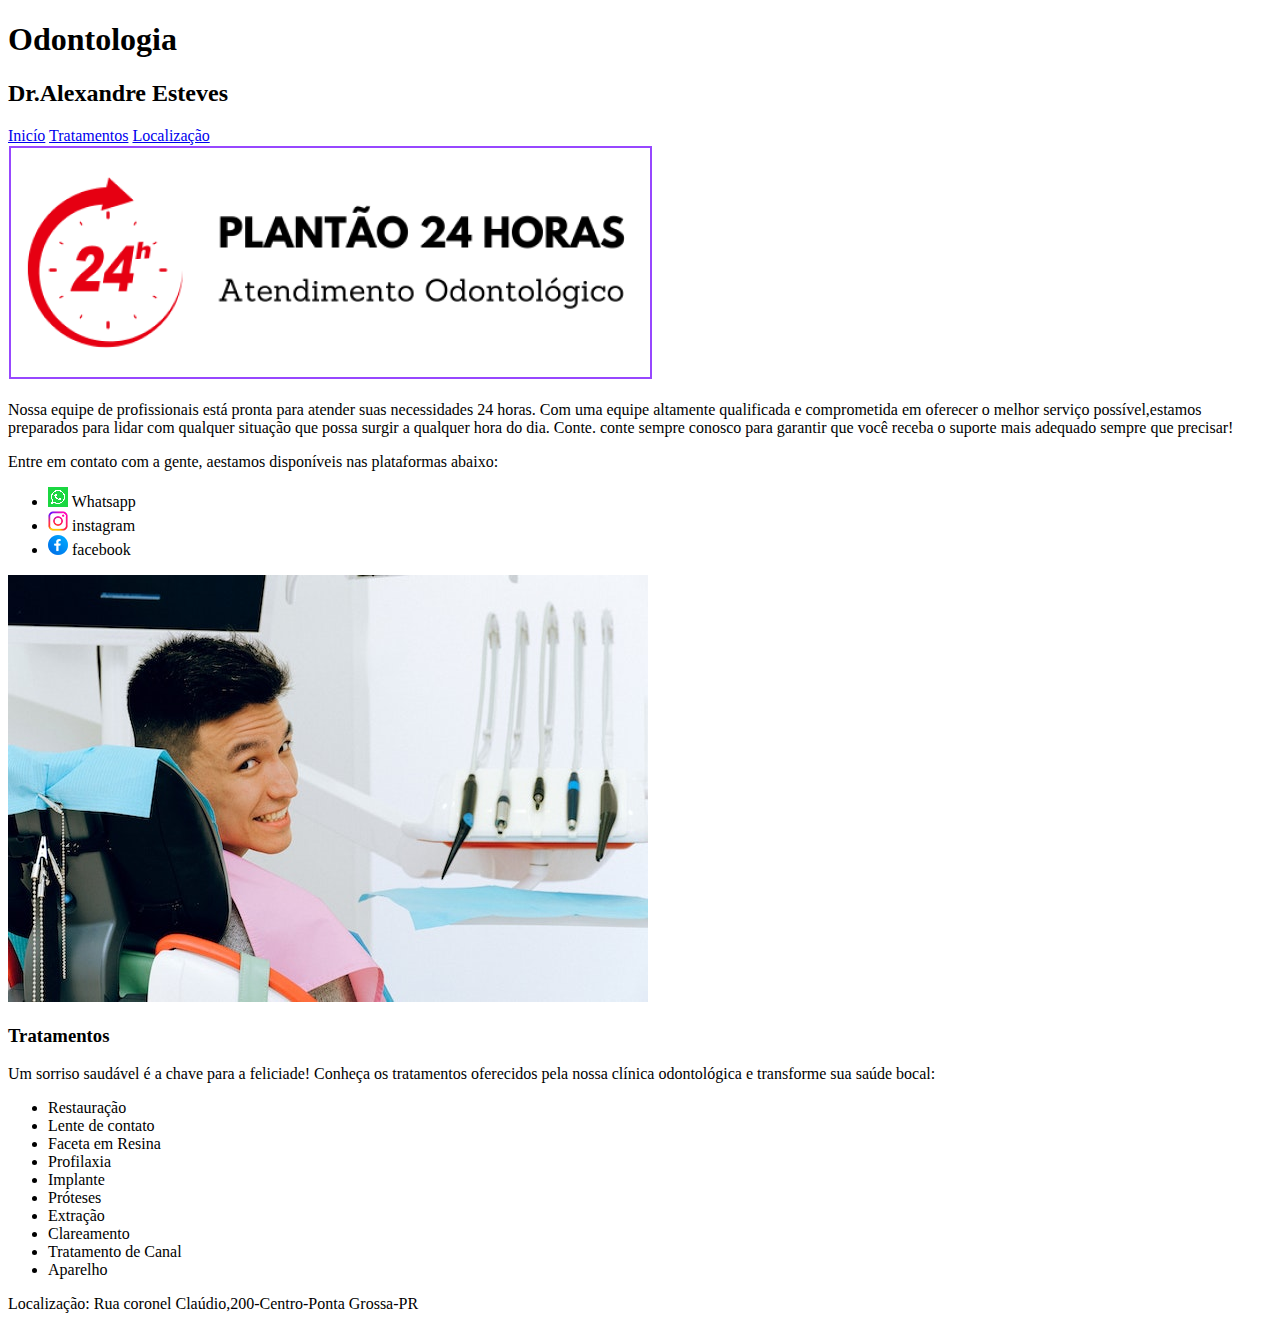
==== index.html @ ad457e31 "html odonto" ====
<!DOCTYPE html>
<html lang="pt-br">
<head>
    <meta charset="UTF-8">
    <meta http-equiv="X-UA-Compatible" content="IE=edge">
    <meta name="viewport" content="width=device-width, initial-scale=1.0">
    <link rel="shortcut icon" href="imagens/dente.PNG" type="image/x-icon">
    <link rel="stylesheet" href="style.css">
    <title>Odontologia</title>
</head>
<body>
    <header>
        <h1>Odontologia</h1>
        <h2>Dr.Alexandre  Esteves</h2>
    </header>
    <nav>
        <a href="#inicio">Inicío</a>
        <a href="#tratamentos">Tratamentos</a>
        <a href="#localização">Localização</a>
    </nav>
    <main id="inicio">
        <div>
            <img src="imagens/plantao.PNG" alt="plantao 24 horas">
        </div>
        <p>
            Nossa equipe de profissionais está pronta para atender suas necessidades 24 horas. Com uma equipe altamente qualificada e comprometida em oferecer o melhor serviço possível,estamos preparados para lidar com qualquer situação que possa surgir a qualquer hora do dia. Conte. conte sempre conosco para garantir que você receba o suporte mais adequado sempre que precisar!
        </p>
        <p>
            Entre em contato com a gente, aestamos disponíveis nas plataformas abaixo:
        </p>
        <ul>
            <li><img src="imagens/whats.png" alt="Whatsapp"> Whatsapp</img></li>
            <li><img src="imagens/insta.png" alt="instagram"> instagram</img></li>
            <li> <img src="imagens/facebook_logo.png" alt="facebook"> facebook</li>


        </ul>
        <div>
            <img src="imagens/pexels-anna-shvets-3845550.jpg" alt="sorriso">
        </div>

        <aside id="tratamentos">
           
            <h3>Tratamentos</h3>
            <p>Um sorriso saudável é a chave para a feliciade! Conheça os tratamentos oferecidos pela nossa clínica odontológica e transforme sua saúde bocal:</p>
            <ul>
                <li>Restauração</li>
                <li>Lente de contato</li>
                <li>Faceta em Resina</li>
                <li>Profilaxia</li>
                <li>Implante</li>
                <li>Próteses</li>
                <li>Extração</li>
                <li>Clareamento</li>
                <li>Tratamento de Canal</li>
                <li>Aparelho</li>
            </ul>
        </aside>




        <section id="localização">
            <p>Localização: Rua coronel Claúdio,200-Centro-Ponta Grossa-PR</p>
        </section>












    </main>
    
</body>
</html>
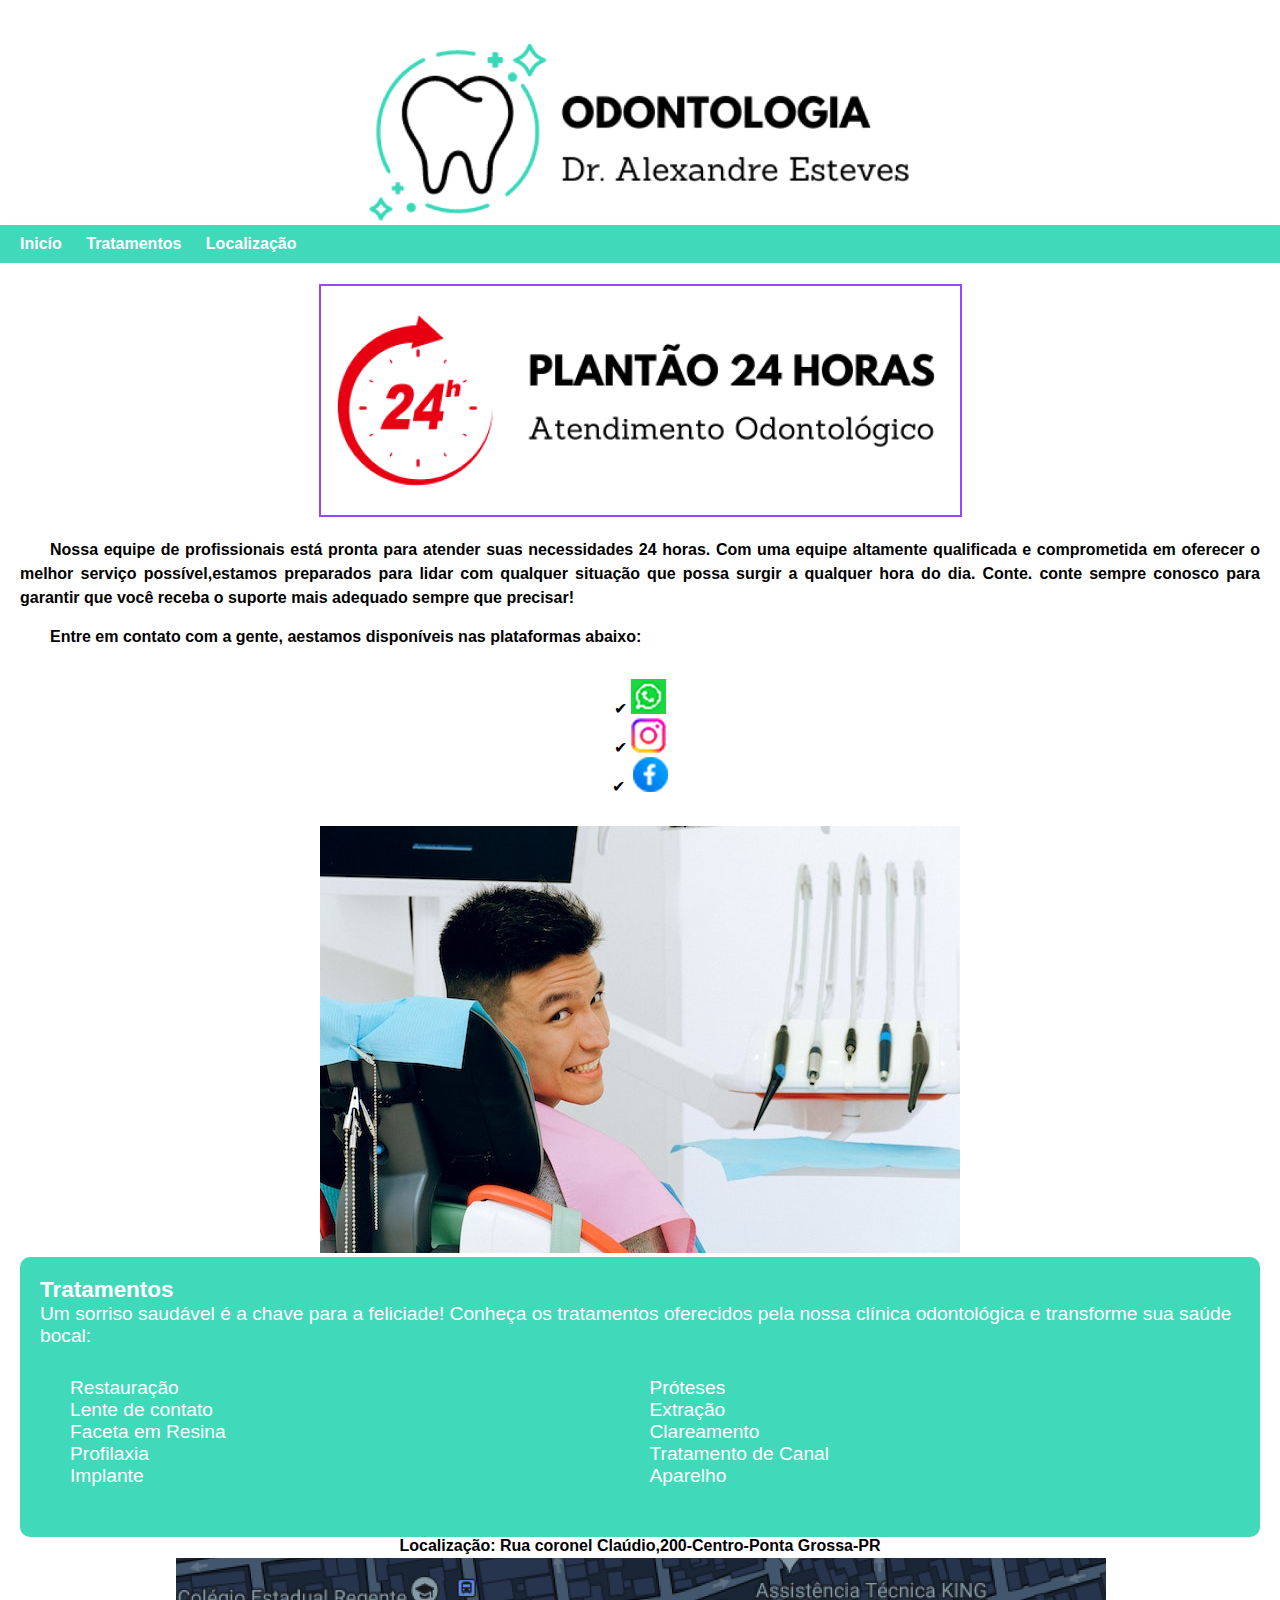
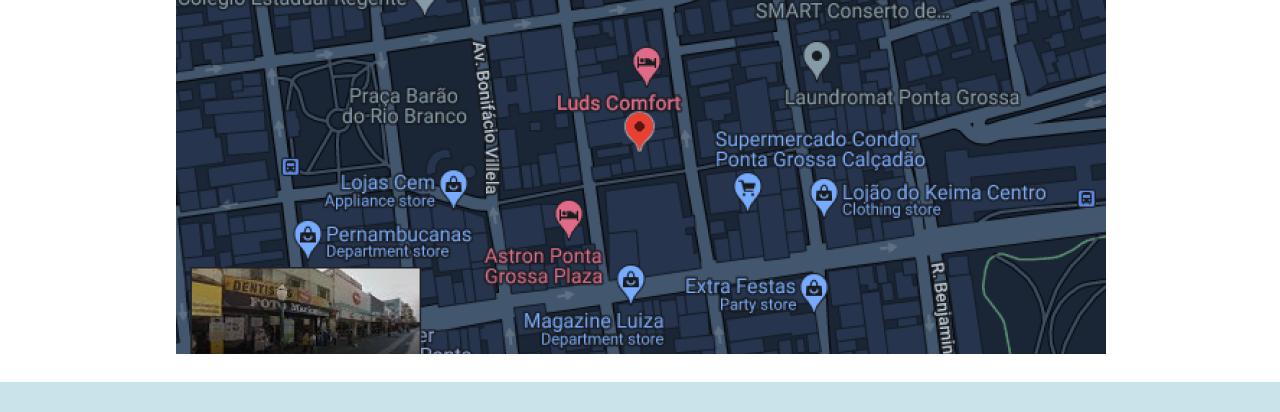
==== commit a36cb239: "css" ====
--- a/index.html
+++ b/index.html
@@ -10,8 +10,12 @@
 </head>
 <body>
     <header>
-        <h1>Odontologia</h1>
-        <h2>Dr.Alexandre  Esteves</h2>
+        <div>
+            <img src="imagens/logo-grande.PNG" alt="logo">
+            
+        </div>
+        
+       
     </header>
     <nav>
         <a href="#inicio">Inicío</a>
@@ -19,27 +23,28 @@
         <a href="#localização">Localização</a>
     </nav>
     <main id="inicio">
-        <div>
+        <div id="plantao">
             <img src="imagens/plantao.PNG" alt="plantao 24 horas">
         </div>
         <p>
-            Nossa equipe de profissionais está pronta para atender suas necessidades 24 horas. Com uma equipe altamente qualificada e comprometida em oferecer o melhor serviço possível,estamos preparados para lidar com qualquer situação que possa surgir a qualquer hora do dia. Conte. conte sempre conosco para garantir que você receba o suporte mais adequado sempre que precisar!
+            <strong>Nossa equipe de profissionais está pronta para atender suas necessidades 24 horas. Com uma equipe altamente qualificada e comprometida em oferecer o melhor serviço possível,estamos preparados para lidar com qualquer situação que possa surgir a qualquer hora do dia. Conte. conte sempre conosco para garantir que você receba o suporte mais adequado sempre que precisar!</strong>
         </p>
         <p>
-            Entre em contato com a gente, aestamos disponíveis nas plataformas abaixo:
+            <strong>Entre em contato com a gente, aestamos disponíveis nas plataformas abaixo:</strong>
         </p>
         <ul>
-            <li><img src="imagens/whats.png" alt="Whatsapp"> Whatsapp</img></li>
-            <li><img src="imagens/insta.png" alt="instagram"> instagram</img></li>
-            <li> <img src="imagens/facebook_logo.png" alt="facebook"> facebook</li>
+            <li><img src="imagens/whats.png" alt="Whatsapp"> </img></li>
+            <li><img src="imagens/insta.png" alt="instagram"> </img></li>
+            <li> <img src="imagens/facebook_logo.png" alt="facebook"> </li>
 
 
         </ul>
-        <div>
+        <div id="sorriso">
             <img src="imagens/pexels-anna-shvets-3845550.jpg" alt="sorriso">
         </div>
 
         <aside id="tratamentos">
+            
            
             <h3>Tratamentos</h3>
             <p>Um sorriso saudável é a chave para a feliciade! Conheça os tratamentos oferecidos pela nossa clínica odontológica e transforme sua saúde bocal:</p>
@@ -61,7 +66,8 @@
 
 
         <section id="localização">
-            <p>Localização: Rua coronel Claúdio,200-Centro-Ponta Grossa-PR</p>
+            <p><strong>Localização: Rua coronel Claúdio,200-Centro-Ponta Grossa-PR</strong></p>
+            <img src="imagens/mapa.PNG" alt="mapa">
         </section>
 
 
--- a/style.css
+++ b/style.css
@@ -0,0 +1,97 @@
+*{
+    margin: 0px;
+    padding: 0px;
+}
+:root{
+    --cor0:#235966;
+    --cor1:#96D9EA;
+    --cor2:#4EC7E6;
+    --cor3:#C9E3EA;
+    --cor4:#40dabb;
+
+
+    --fonte-padrao: Arial,Verdana, Helvetica, sans-serif;
+}
+body{
+    background-color: var(--cor3);
+    font-family: var(--fonte-padrao);
+}
+header{
+    background-color: white;
+    min-height: 150px;
+    text-align: center;
+    
+}
+
+header>div>img{
+    width: 600px;
+    height: auto;
+    margin-right:10px;
+    margin-top: 30px;
+}
+nav{
+    background-color: var(--cor4);
+    padding: 10px;
+    box-shadow: 0px 7px 9px rgba(0, 0, 0, 0.205);
+}
+nav >a{
+    color: white;
+    padding: 10px;
+    text-decoration: none;
+    font-weight: bold;
+    border-radius: 7px;
+}
+nav>a:hover{
+    background-color: var(--cor3);
+    color: var(--cor0);
+}
+main{
+    background-color: white;
+    
+    margin: auto;
+    margin-bottom: 30px;
+    padding: 20px;
+    box-shadow: 0px 0px 0px rgba(0, 0, 0, 0.452);
+}
+#plantao{
+    text-align: center;
+}
+main >p{
+    margin: 15px 0px;
+    text-align: justify;
+    text-indent: 30px;
+    line-height: 1.5em;
+    font-family: Verdana, Geneva, Tahoma, sans-serif;
+}
+main >ul{
+    text-align: center;
+    list-style-type: '\2714\00a0';
+    list-style-position: inside;
+    padding: 10px;
+    margin: 20px;
+
+}
+#sorriso{
+    text-align: center;
+}
+aside{
+    background-color: var(--cor4);
+    padding: 20px;
+    border-radius: 10px;
+    margin:0px;
+    color: white;
+    font-size: 1.2em;
+}
+
+aside>ul{
+    columns: 2;
+    list-style-position: inside;
+    padding: 10px;
+    list-style-type: none;
+    font-size: 1.0em;
+    margin: 20px;
+    
+}
+section{
+    text-align: center;
+}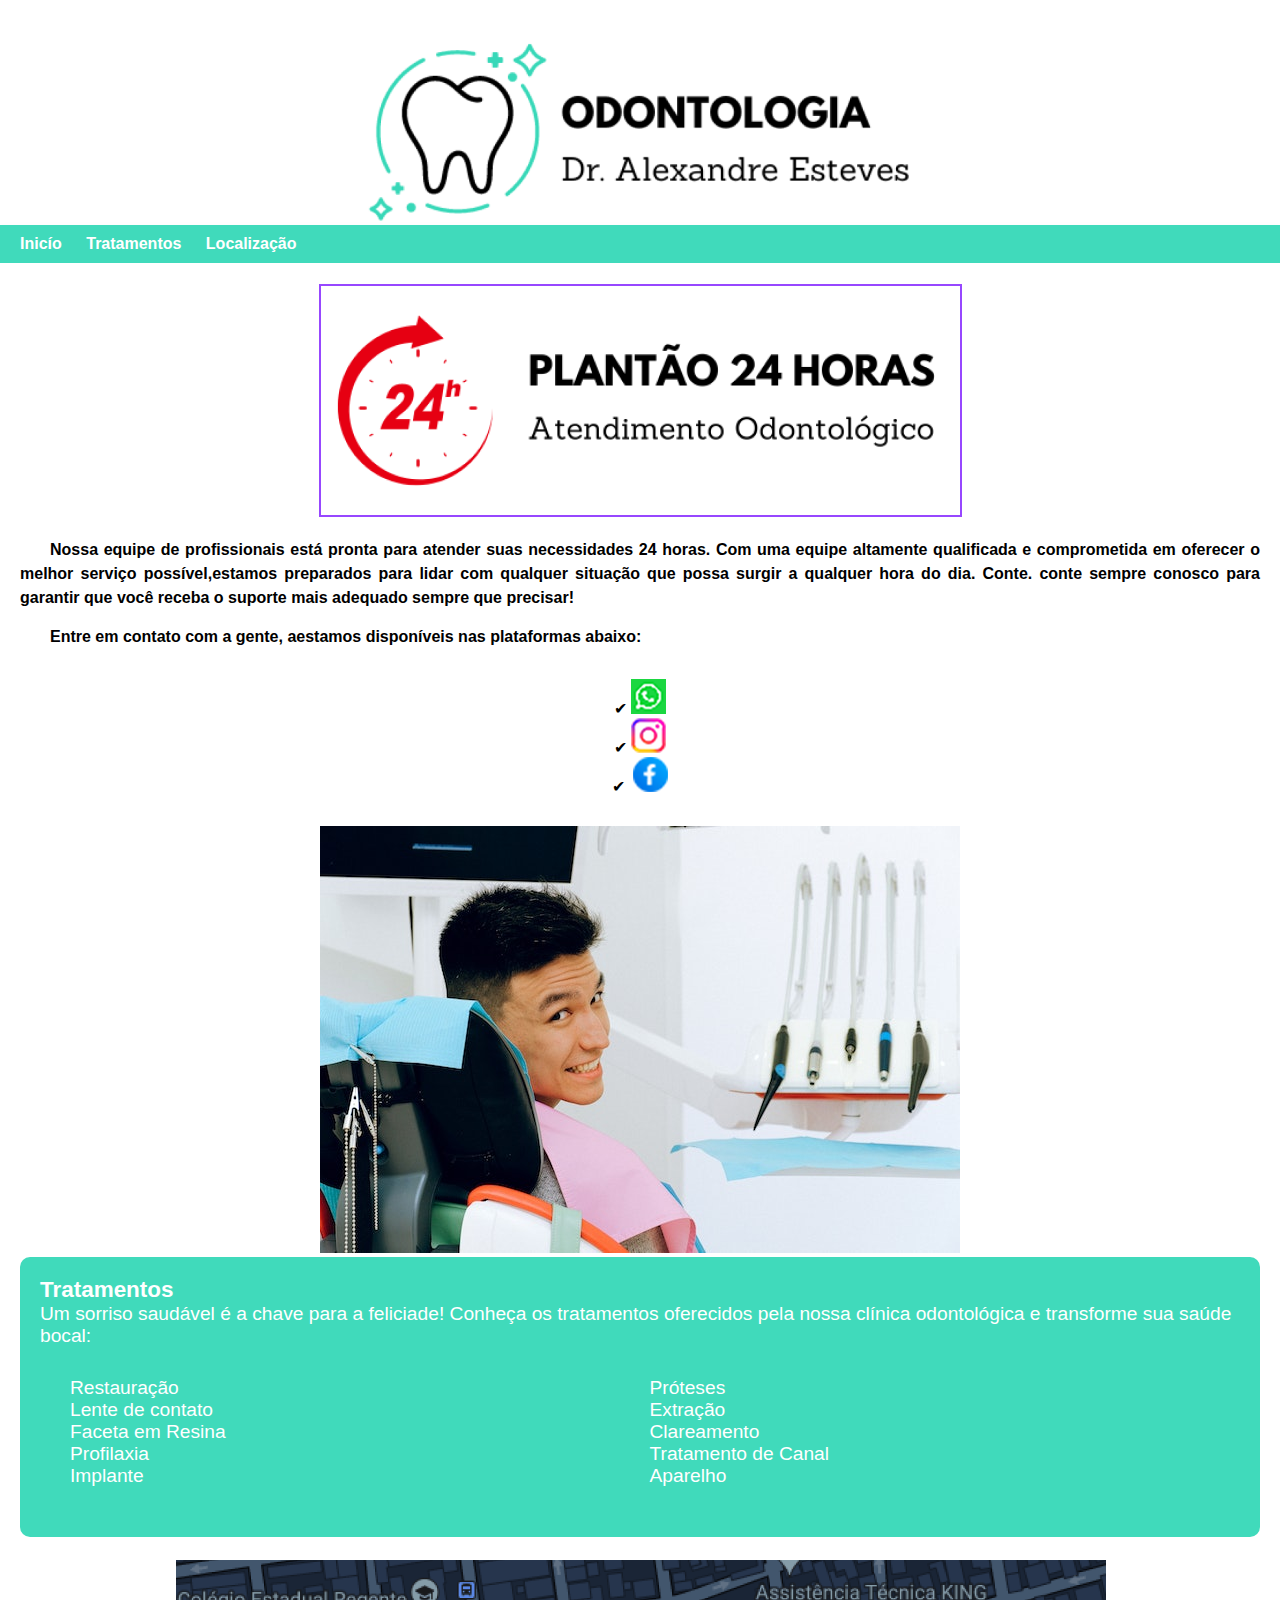
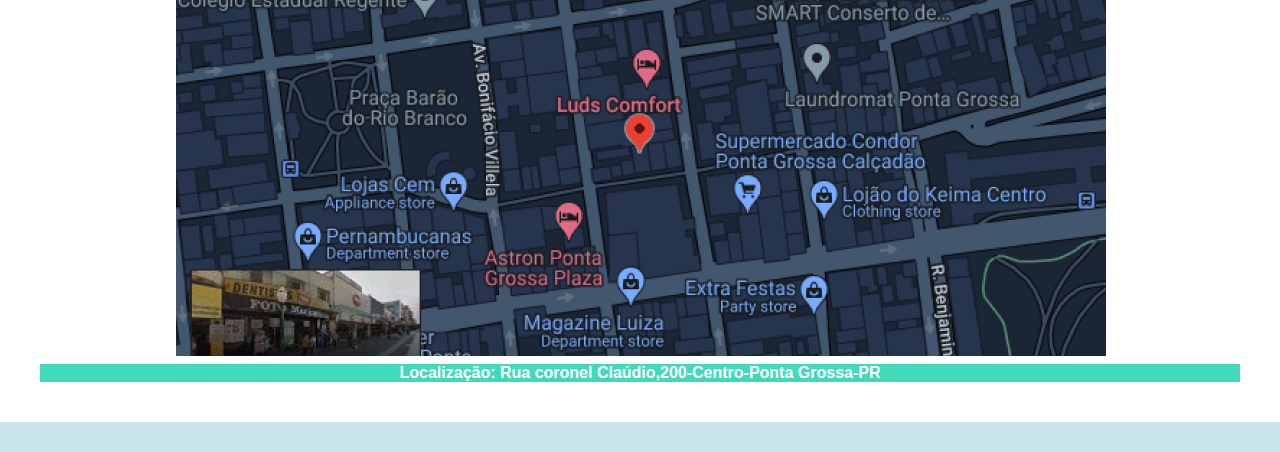
==== commit bac23053: "localização" ====
--- a/index.html
+++ b/index.html
@@ -66,8 +66,9 @@
 
 
         <section id="localização">
+            
+            <img src="imagens/mapa.PNG" alt="mapa">
             <p><strong>Localização: Rua coronel Claúdio,200-Centro-Ponta Grossa-PR</strong></p>
-            <img src="imagens/mapa.PNG" alt="mapa">
         </section>
 
 
--- a/style.css
+++ b/style.css
@@ -94,4 +94,9 @@
 }
 section{
     text-align: center;
+    margin: 20px;
+}
+section >p{
+    background-color: var(--cor4);
+    color: white;
 }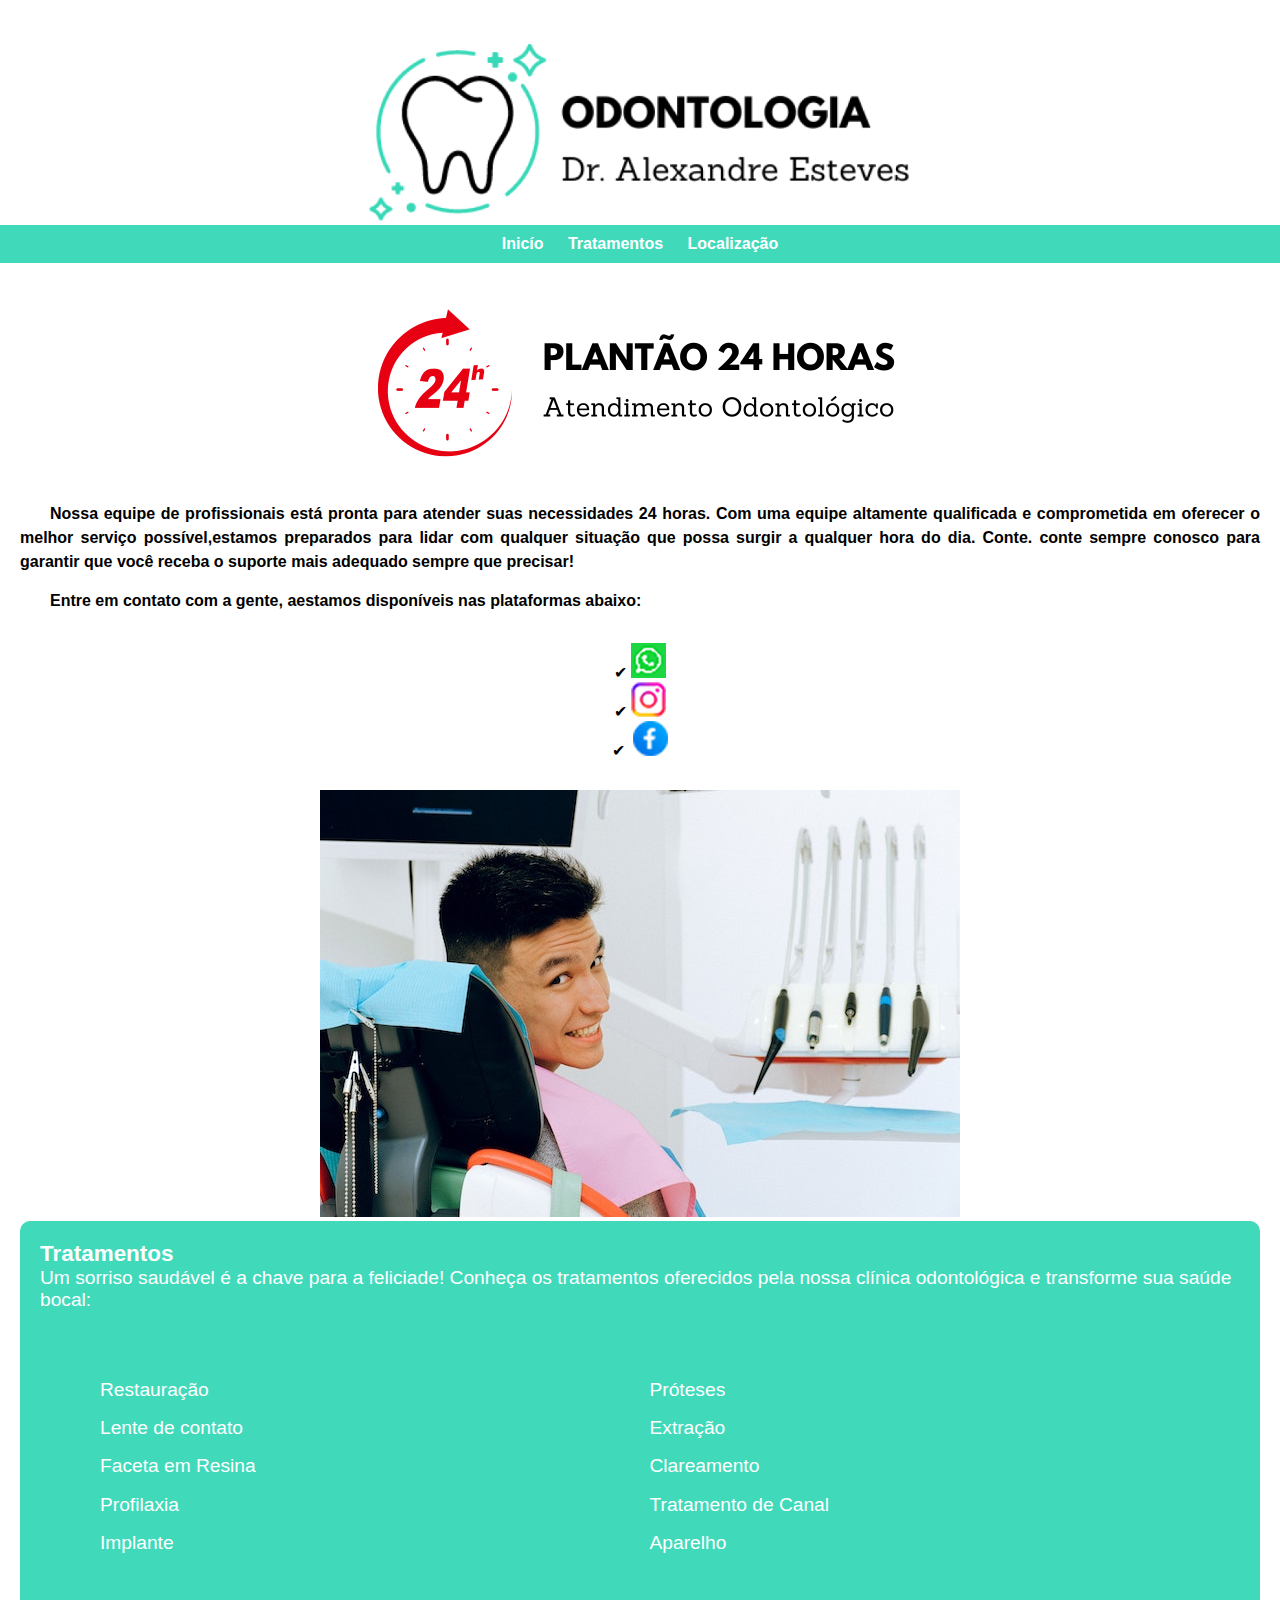
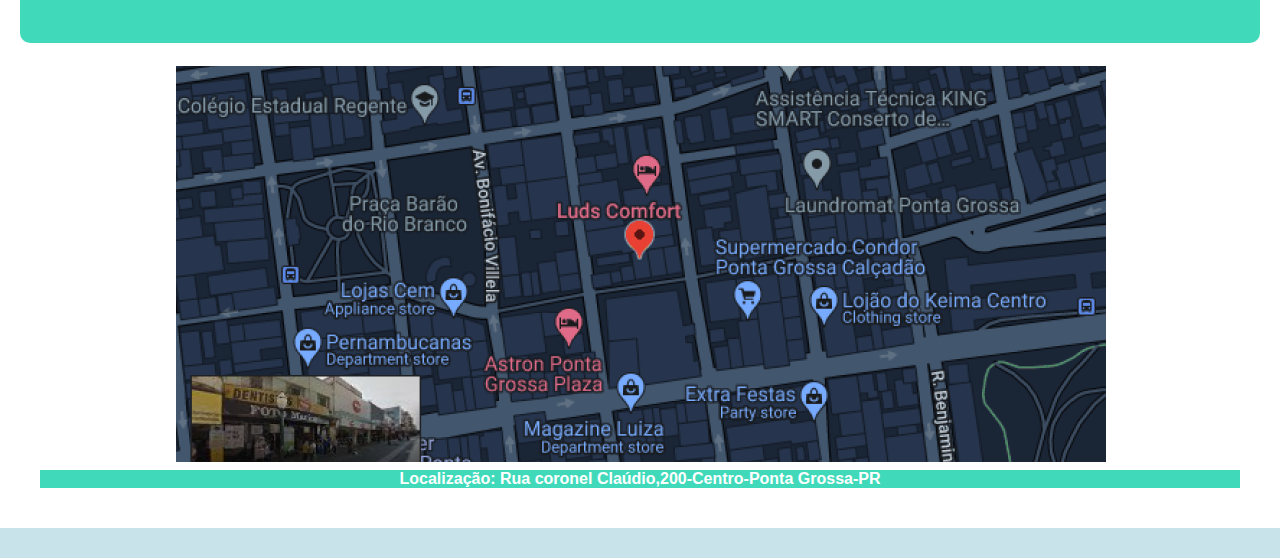
==== commit 8e22fadc: "mudando" ====
--- a/index.html
+++ b/index.html
@@ -24,7 +24,7 @@
     </nav>
     <main id="inicio">
         <div id="plantao">
-            <img src="imagens/plantao.PNG" alt="plantao 24 horas">
+            <img src="ligia/assets/img/banners/banner_plantao.png" alt="plantao 24 horas">
         </div>
         <p>
             <strong>Nossa equipe de profissionais está pronta para atender suas necessidades 24 horas. Com uma equipe altamente qualificada e comprometida em oferecer o melhor serviço possível,estamos preparados para lidar com qualquer situação que possa surgir a qualquer hora do dia. Conte. conte sempre conosco para garantir que você receba o suporte mais adequado sempre que precisar!</strong>
--- a/style.css
+++ b/style.css
@@ -33,6 +33,7 @@
     background-color: var(--cor4);
     padding: 10px;
     box-shadow: 0px 7px 9px rgba(0, 0, 0, 0.205);
+    text-align: center;
 }
 nav >a{
     color: white;
@@ -40,6 +41,7 @@
     text-decoration: none;
     font-weight: bold;
     border-radius: 7px;
+    
 }
 nav>a:hover{
     background-color: var(--cor3);
@@ -89,7 +91,8 @@
     padding: 10px;
     list-style-type: none;
     font-size: 1.0em;
-    margin: 20px;
+    margin: 50px;
+    line-height: 2em;
     
 }
 section{
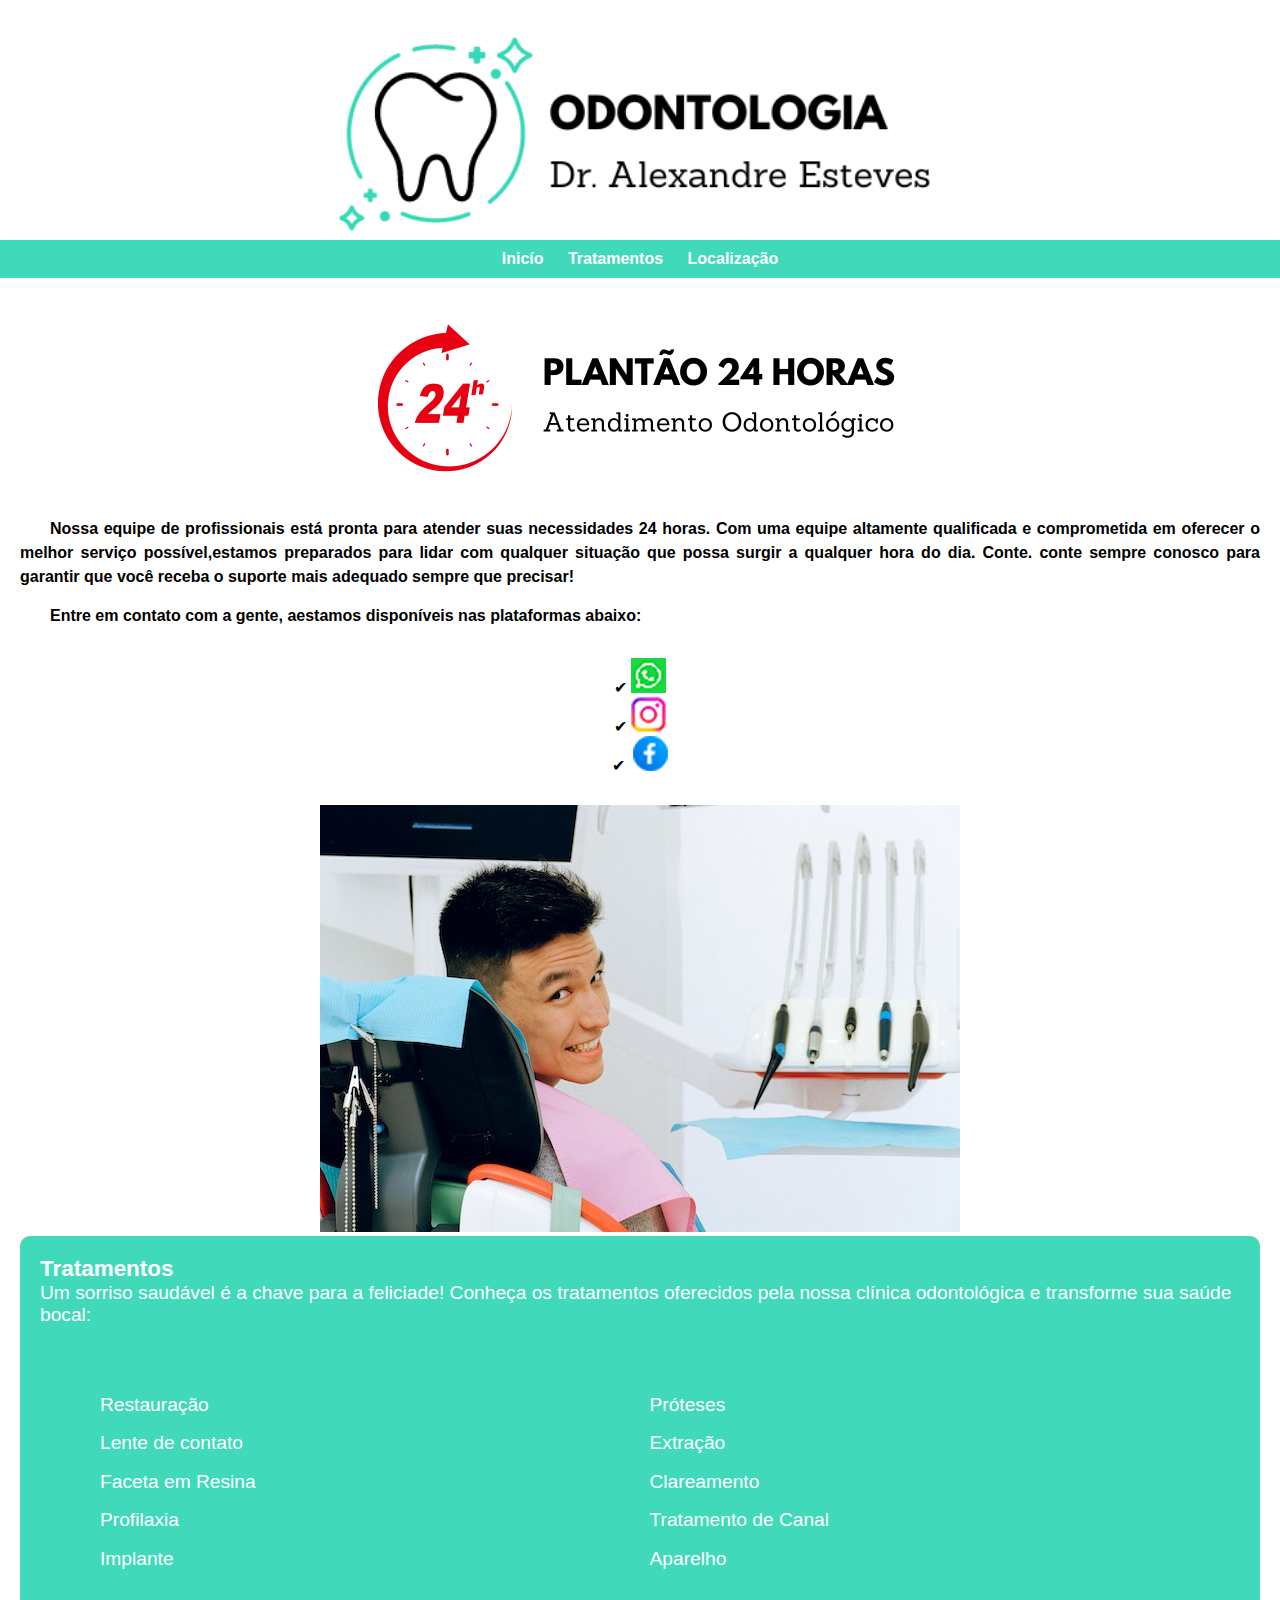
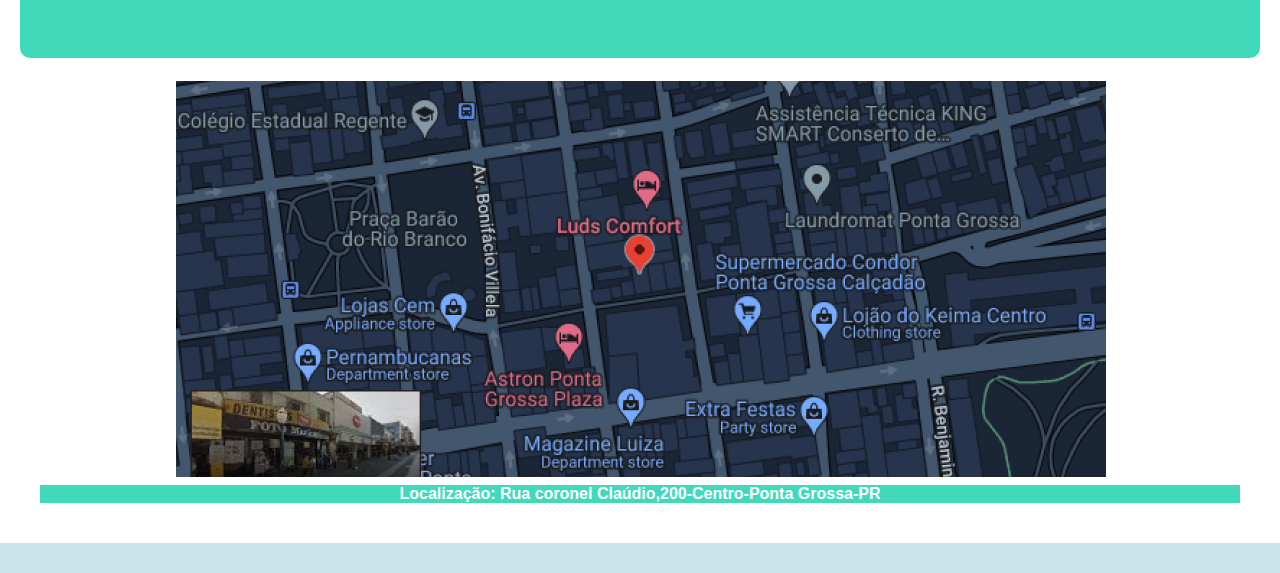
==== commit 8a478392: "mudando a logo" ====
--- a/index.html
+++ b/index.html
@@ -11,7 +11,7 @@
 <body>
     <header>
         <div>
-            <img src="imagens/logo-grande.PNG" alt="logo">
+            <img src="../ligia/assets/img/logos/logo_consultorio.PNG" alt="logo">
             
         </div>
         
--- a/style.css
+++ b/style.css
@@ -44,7 +44,7 @@
     
 }
 nav>a:hover{
-    background-color: var(--cor3);
+    background-color: var(--cor2);
     color: var(--cor0);
 }
 main{
